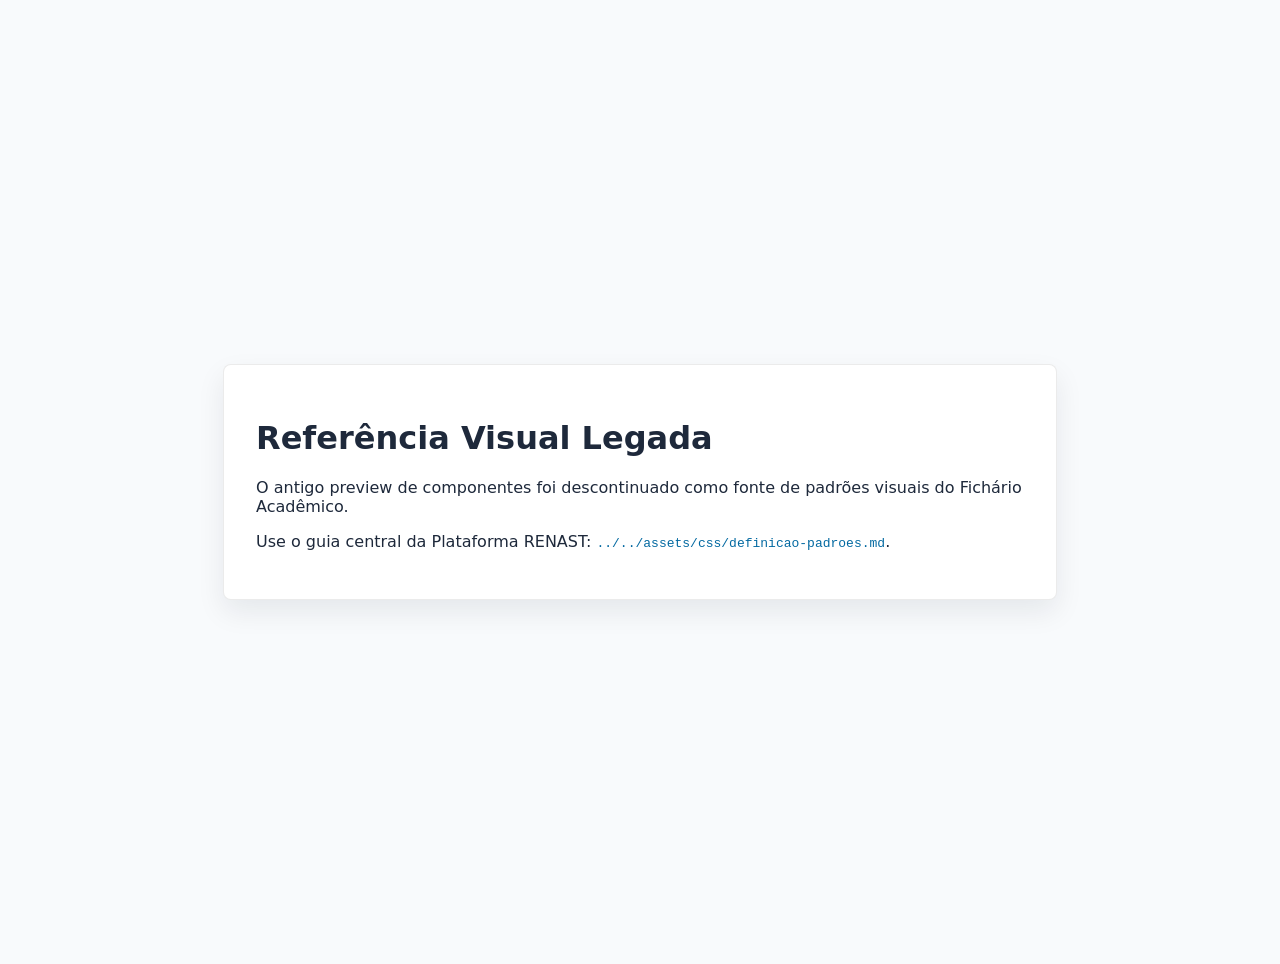
==== fichario/system_md/components.html @ 06040ff9 "Initial commit for quixotesca project" ====
<!doctype html>
<html lang="pt-BR">
<head>
    <meta charset="utf-8">
    <meta name="viewport" content="width=device-width, initial-scale=1">
    <title>Referência visual legada - Fichário Acadêmico</title>
    <style>
        body {
            margin: 0;
            min-height: 100vh;
            display: grid;
            place-items: center;
            padding: 2rem;
            background: #f8fafc;
            color: #1e293b;
            font-family: system-ui, -apple-system, BlinkMacSystemFont, "Segoe UI", sans-serif;
        }

        main {
            max-width: 48rem;
            border: 1px solid rgba(0, 0, 0, 0.08);
            border-radius: 8px;
            padding: 2rem;
            background: #ffffff;
            box-shadow: 0 12px 28px rgba(15, 23, 42, 0.08);
        }

        code {
            color: #0369a1;
        }
    </style>
</head>
<body>
    <main>
        <h1>Referência Visual Legada</h1>
        <p>O antigo preview de componentes foi descontinuado como fonte de padrões visuais do Fichário Acadêmico.</p>
        <p>Use o guia central da Plataforma RENAST: <code>../../assets/css/definicao-padroes.md</code>.</p>
    </main>
</body>
</html>
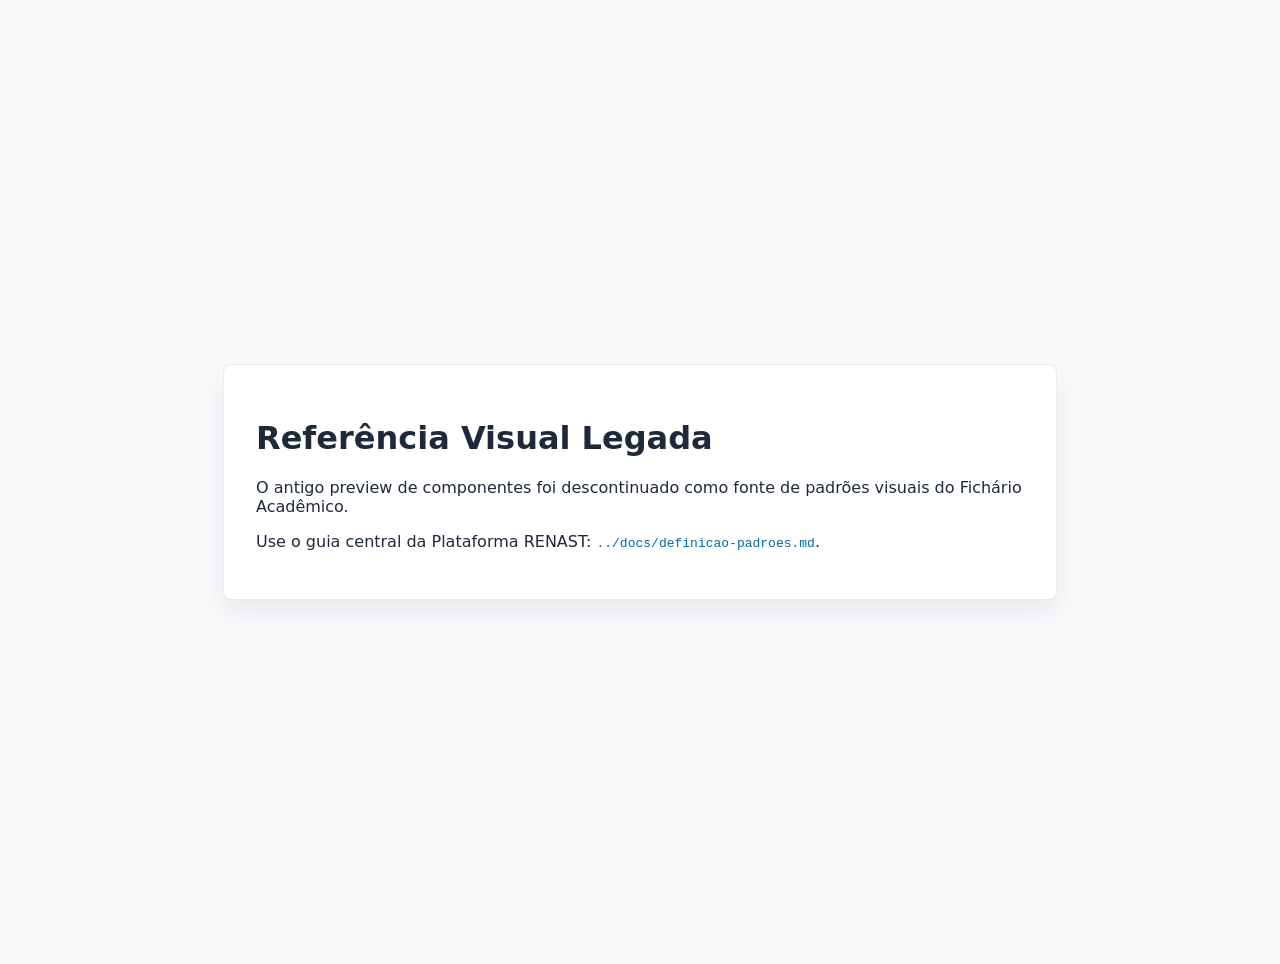
==== commit 478c68de: "Move all visual standard .md files from public_html to private docs folder" ====
--- a/fichario/system_md/components.html
+++ b/fichario/system_md/components.html
@@ -34,7 +34,7 @@
     <main>
         <h1>Referência Visual Legada</h1>
         <p>O antigo preview de componentes foi descontinuado como fonte de padrões visuais do Fichário Acadêmico.</p>
-        <p>Use o guia central da Plataforma RENAST: <code>../../assets/css/definicao-padroes.md</code>.</p>
+        <p>Use o guia central da Plataforma RENAST: <code>../docs/definicao-padroes.md</code>.</p>
     </main>
 </body>
 </html>
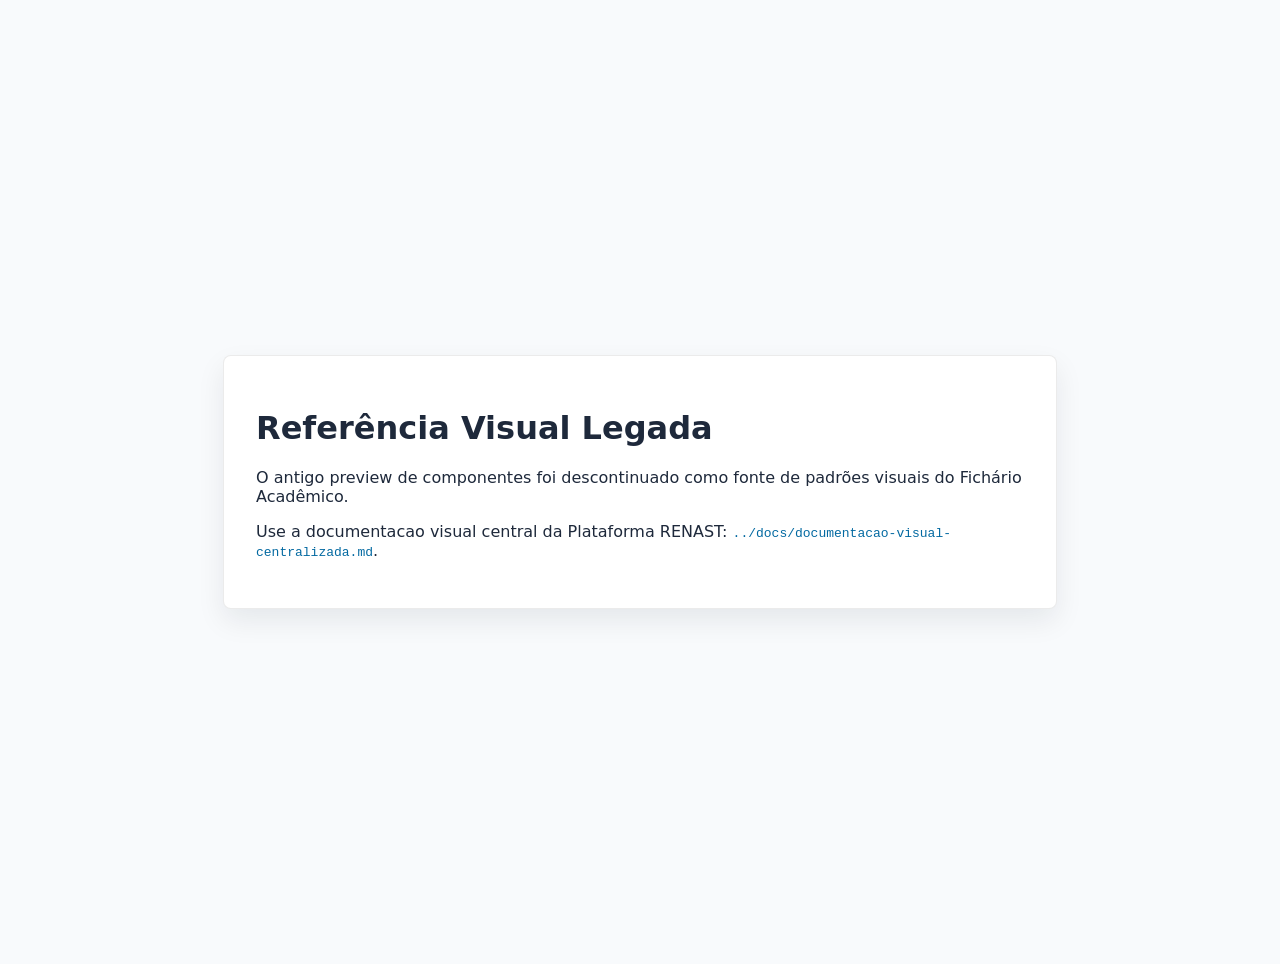
==== commit ee946f2e: "Atualiza base visual Bootstrap-first da plataforma" ====
--- a/fichario/system_md/components.html
+++ b/fichario/system_md/components.html
@@ -34,7 +34,7 @@
     <main>
         <h1>Referência Visual Legada</h1>
         <p>O antigo preview de componentes foi descontinuado como fonte de padrões visuais do Fichário Acadêmico.</p>
-        <p>Use o guia central da Plataforma RENAST: <code>../docs/definicao-padroes.md</code>.</p>
+        <p>Use a documentacao visual central da Plataforma RENAST: <code>../docs/documentacao-visual-centralizada.md</code>.</p>
     </main>
 </body>
 </html>
